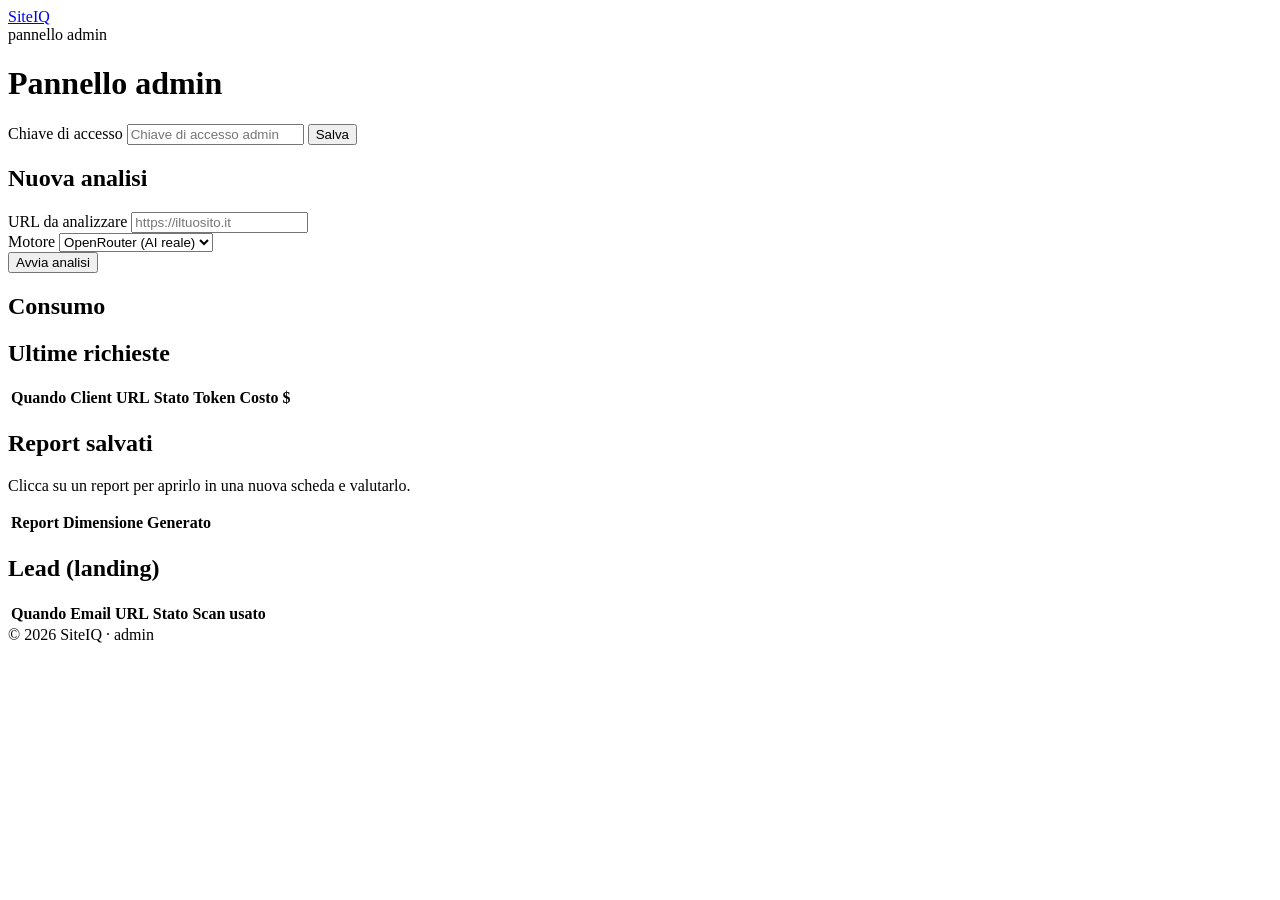
==== frontend/admin.html @ 086019ce "Import SiteIQ codebase Add the FastAPI backend, vanilla frontend, JSON schemas, test fixtures and do" ====
<!doctype html>
<html lang="it">
<head>
  <meta charset="utf-8">
  <meta name="viewport" content="width=device-width, initial-scale=1">
  <title>SiteIQ — Admin</title>
  <link rel="icon" href="data:image/svg+xml,%3Csvg xmlns='http://www.w3.org/2000/svg' viewBox='0 0 32 32'%3E%3Crect width='32' height='32' fill='%23f7f6f3'/%3E%3Ccircle cx='16' cy='16' r='9' fill='%231e7b4c'/%3E%3C/svg%3E">
  <link rel="preconnect" href="https://fonts.googleapis.com">
  <link rel="preconnect" href="https://fonts.gstatic.com" crossorigin>
  <link href="https://fonts.googleapis.com/css2?family=Source+Serif+4:ital,opsz,wght@0,8..60,400;0,8..60,600;1,8..60,400&family=Inter:wght@400;500;600;700&display=swap" rel="stylesheet">
  <link rel="stylesheet" href="/static/landing.css">
  <link rel="stylesheet" href="/static/admin.css">
</head>
<body>
  <div class="app">
    <header class="site-header">
      <div class="container">
        <a class="brand" href="/"><span class="brand-mark" aria-hidden="true"></span>SiteIQ</a>
        <div class="header-status"><span class="dot" aria-hidden="true"></span>pannello admin</div>
      </div>
    </header>

    <main class="admin">
      <h1>Pannello admin</h1>

      <div class="token-bar">
        <label for="admin-token" class="visually-hidden">Chiave di accesso</label>
        <input type="password" id="admin-token" placeholder="Chiave di accesso admin" autocomplete="off">
        <button class="btn btn-ghost" id="save-token">Salva</button>
      </div>

      <div class="admin-panel">
        <h2>Nuova analisi</h2>
        <form class="admin-form" id="admin-form">
          <div class="field">
            <label for="admin-url">URL da analizzare</label>
            <input type="url" id="admin-url" placeholder="https://iltuosito.it" required>
          </div>
          <div class="field">
            <label for="admin-llm">Motore</label>
            <select id="admin-llm">
              <option value="openrouter">OpenRouter (AI reale)</option>
              <option value="stub">Stub (test, gratis)</option>
            </select>
          </div>
          <button type="submit" class="btn btn-primary">Avvia analisi</button>
        </form>
        <p class="admin-msg" id="admin-msg" role="status" aria-live="polite"></p>
        <div class="report-out" id="report-out" hidden>
          <h2>Risultato</h2>
          <pre id="report-pre"></pre>
        </div>
      </div>

      <div class="admin-panel">
        <h2>Consumo</h2>
        <div class="usage-grid" id="usage-grid"></div>
        <h2>Ultime richieste</h2>
        <div style="overflow-x:auto" tabindex="0" role="region" aria-label="Ultime richieste"><table class="log" id="usage-table">
          <thead><tr><th>Quando</th><th>Client</th><th>URL</th><th>Stato</th><th>Token</th><th>Costo $</th></tr></thead>
          <tbody></tbody>
        </table></div>
      </div>

      <div class="admin-panel">
        <h2>Report salvati</h2>
        <p class="form-hint">Clicca su un report per aprirlo in una nuova scheda e valutarlo.</p>
        <div style="overflow-x:auto" tabindex="0" role="region" aria-label="Report salvati"><table class="log" id="reports-table">
          <thead><tr><th>Report</th><th>Dimensione</th><th>Generato</th></tr></thead>
          <tbody></tbody>
        </table></div>
      </div>

      <div class="admin-panel">
        <h2>Lead (landing)</h2>
        <div style="overflow-x:auto" tabindex="0" role="region" aria-label="Lead dalla landing"><table class="log" id="leads-table">
          <thead><tr><th>Quando</th><th>Email</th><th>URL</th><th>Stato</th><th>Scan usato</th></tr></thead>
          <tbody></tbody>
        </table></div>
      </div>
    </main>

    <footer class="site-footer">
      <div class="container"><span>© 2026 SiteIQ · admin</span></div>
    </footer>
  </div>

  <script src="/static/admin.js"></script>
</body>
</html>
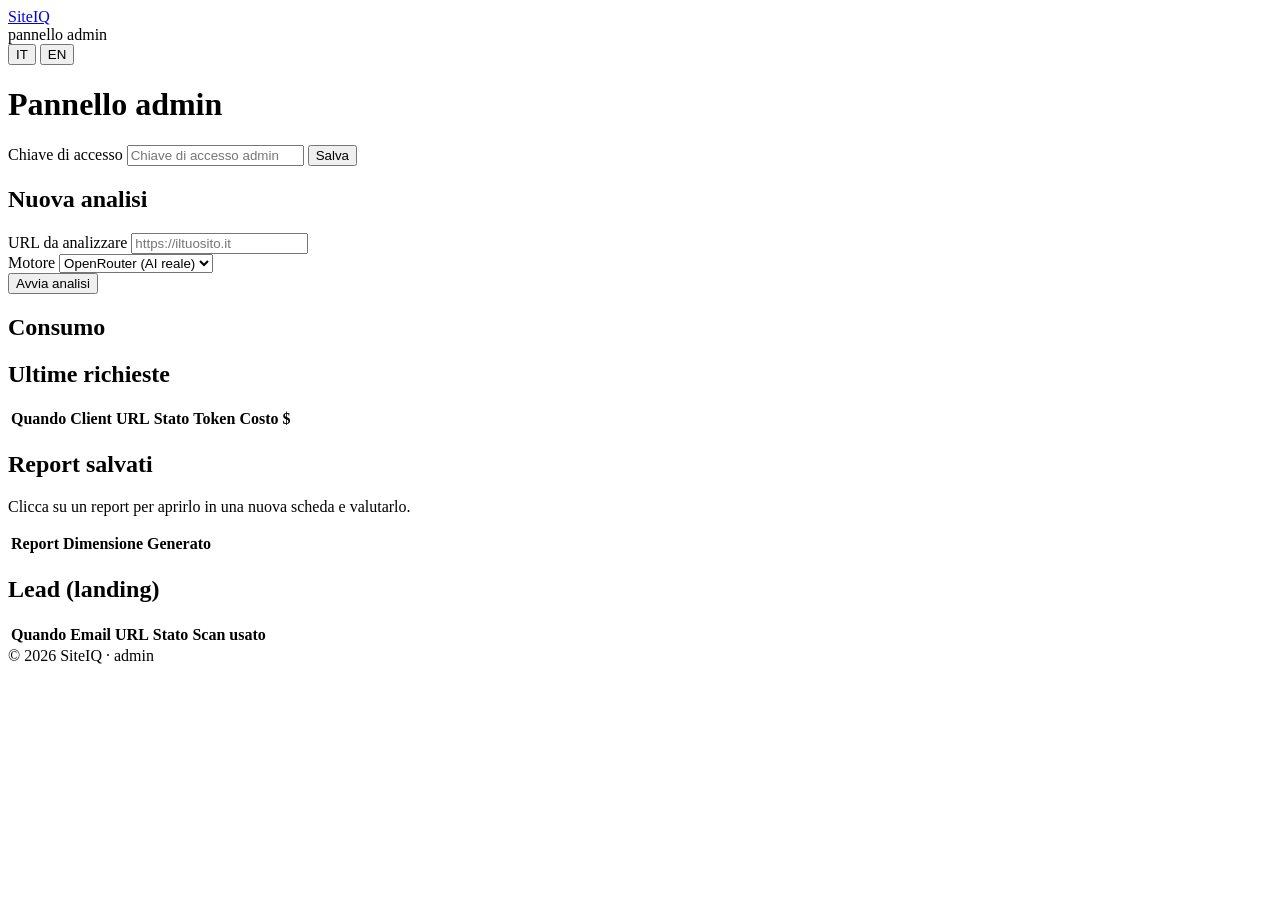
==== commit 640890ba: "Harden SiteIQ, add a BEST surface and en-GB/it-IT localization Security and correctness fixes from t" ====
--- a/frontend/admin.html
+++ b/frontend/admin.html
@@ -3,7 +3,7 @@
 <head>
   <meta charset="utf-8">
   <meta name="viewport" content="width=device-width, initial-scale=1">
-  <title>SiteIQ — Admin</title>
+  <title data-i18n="web.admin.title">SiteIQ — Admin</title>
   <link rel="icon" href="data:image/svg+xml,%3Csvg xmlns='http://www.w3.org/2000/svg' viewBox='0 0 32 32'%3E%3Crect width='32' height='32' fill='%23f7f6f3'/%3E%3Ccircle cx='16' cy='16' r='9' fill='%231e7b4c'/%3E%3C/svg%3E">
   <link rel="preconnect" href="https://fonts.googleapis.com">
   <link rel="preconnect" href="https://fonts.gstatic.com" crossorigin>
@@ -16,75 +16,80 @@
     <header class="site-header">
       <div class="container">
         <a class="brand" href="/"><span class="brand-mark" aria-hidden="true"></span>SiteIQ</a>
-        <div class="header-status"><span class="dot" aria-hidden="true"></span>pannello admin</div>
+        <div class="header-status"><span class="dot" aria-hidden="true"></span><span data-i18n="web.admin.status">pannello admin</span></div>
+        <div class="lang-switch" role="group" aria-label="Lingua" data-i18n-attr="aria-label:web.common.language">
+          <button type="button" data-set-locale="it-IT" lang="it">IT</button>
+          <button type="button" data-set-locale="en-GB" lang="en">EN</button>
+        </div>
       </div>
     </header>
 
     <main class="admin">
-      <h1>Pannello admin</h1>
+      <h1 data-i18n="web.admin.heading">Pannello admin</h1>
 
       <div class="token-bar">
-        <label for="admin-token" class="visually-hidden">Chiave di accesso</label>
-        <input type="password" id="admin-token" placeholder="Chiave di accesso admin" autocomplete="off">
-        <button class="btn btn-ghost" id="save-token">Salva</button>
+        <label for="admin-token" class="visually-hidden" data-i18n="web.admin.token_label">Chiave di accesso</label>
+        <input type="password" id="admin-token" placeholder="Chiave di accesso admin" autocomplete="off" data-i18n-attr="placeholder:web.admin.token_placeholder">
+        <button class="btn btn-ghost" id="save-token" data-i18n="web.admin.save">Salva</button>
       </div>
 
       <div class="admin-panel">
-        <h2>Nuova analisi</h2>
+        <h2 data-i18n="web.admin.new_analysis">Nuova analisi</h2>
         <form class="admin-form" id="admin-form">
           <div class="field">
-            <label for="admin-url">URL da analizzare</label>
-            <input type="url" id="admin-url" placeholder="https://iltuosito.it" required>
+            <label for="admin-url" data-i18n="web.admin.url_label">URL da analizzare</label>
+            <input type="url" id="admin-url" placeholder="https://iltuosito.it" required data-i18n-attr="placeholder:web.common.url_placeholder">
           </div>
           <div class="field">
-            <label for="admin-llm">Motore</label>
+            <label for="admin-llm" data-i18n="web.admin.engine">Motore</label>
             <select id="admin-llm">
-              <option value="openrouter">OpenRouter (AI reale)</option>
-              <option value="stub">Stub (test, gratis)</option>
+              <option value="openrouter" data-i18n="web.admin.engine_openrouter">OpenRouter (AI reale)</option>
+              <option value="stub" data-i18n="web.admin.engine_stub">Stub (test, gratis)</option>
             </select>
           </div>
-          <button type="submit" class="btn btn-primary">Avvia analisi</button>
+          <button type="submit" class="btn btn-primary" data-i18n="web.admin.start">Avvia analisi</button>
         </form>
         <p class="admin-msg" id="admin-msg" role="status" aria-live="polite"></p>
         <div class="report-out" id="report-out" hidden>
-          <h2>Risultato</h2>
+          <h2 data-i18n="web.admin.result">Risultato</h2>
           <pre id="report-pre"></pre>
         </div>
       </div>
 
       <div class="admin-panel">
-        <h2>Consumo</h2>
+        <h2 data-i18n="web.admin.usage">Consumo</h2>
         <div class="usage-grid" id="usage-grid"></div>
-        <h2>Ultime richieste</h2>
-        <div style="overflow-x:auto" tabindex="0" role="region" aria-label="Ultime richieste"><table class="log" id="usage-table">
-          <thead><tr><th>Quando</th><th>Client</th><th>URL</th><th>Stato</th><th>Token</th><th>Costo $</th></tr></thead>
+        <h2 data-i18n="web.admin.recent_requests">Ultime richieste</h2>
+        <div style="overflow-x:auto" tabindex="0" role="region" aria-label="Ultime richieste" data-i18n-attr="aria-label:web.admin.recent_requests"><table class="log" id="usage-table">
+          <thead><tr><th data-i18n="web.admin.col_when">Quando</th><th data-i18n="web.admin.col_client">Client</th><th data-i18n="web.admin.col_url">URL</th><th data-i18n="web.admin.col_status">Stato</th><th data-i18n="web.admin.col_tokens">Token</th><th data-i18n="web.admin.col_cost">Costo $</th></tr></thead>
           <tbody></tbody>
         </table></div>
       </div>
 
       <div class="admin-panel">
-        <h2>Report salvati</h2>
-        <p class="form-hint">Clicca su un report per aprirlo in una nuova scheda e valutarlo.</p>
-        <div style="overflow-x:auto" tabindex="0" role="region" aria-label="Report salvati"><table class="log" id="reports-table">
-          <thead><tr><th>Report</th><th>Dimensione</th><th>Generato</th></tr></thead>
+        <h2 data-i18n="web.admin.saved_reports">Report salvati</h2>
+        <p class="form-hint" data-i18n="web.admin.reports_hint">Clicca su un report per aprirlo in una nuova scheda e valutarlo.</p>
+        <div style="overflow-x:auto" tabindex="0" role="region" aria-label="Report salvati" data-i18n-attr="aria-label:web.admin.saved_reports"><table class="log" id="reports-table">
+          <thead><tr><th data-i18n="web.admin.col_report">Report</th><th data-i18n="web.admin.col_size">Dimensione</th><th data-i18n="web.admin.col_generated">Generato</th></tr></thead>
           <tbody></tbody>
         </table></div>
       </div>
 
       <div class="admin-panel">
-        <h2>Lead (landing)</h2>
-        <div style="overflow-x:auto" tabindex="0" role="region" aria-label="Lead dalla landing"><table class="log" id="leads-table">
-          <thead><tr><th>Quando</th><th>Email</th><th>URL</th><th>Stato</th><th>Scan usato</th></tr></thead>
+        <h2 data-i18n="web.admin.leads">Lead (landing)</h2>
+        <div style="overflow-x:auto" tabindex="0" role="region" aria-label="Lead dalla landing" data-i18n-attr="aria-label:web.admin.leads_region"><table class="log" id="leads-table">
+          <thead><tr><th data-i18n="web.admin.col_when">Quando</th><th data-i18n="web.admin.col_email">Email</th><th data-i18n="web.admin.col_url">URL</th><th data-i18n="web.admin.col_status">Stato</th><th data-i18n="web.admin.col_scan_used">Scan usato</th></tr></thead>
           <tbody></tbody>
         </table></div>
       </div>
     </main>
 
     <footer class="site-footer">
-      <div class="container"><span>© 2026 SiteIQ · admin</span></div>
+      <div class="container"><span data-i18n="web.admin.footer">© 2026 SiteIQ · admin</span></div>
     </footer>
   </div>
 
+  <script src="/static/i18n.js"></script>
   <script src="/static/admin.js"></script>
 </body>
 </html>
